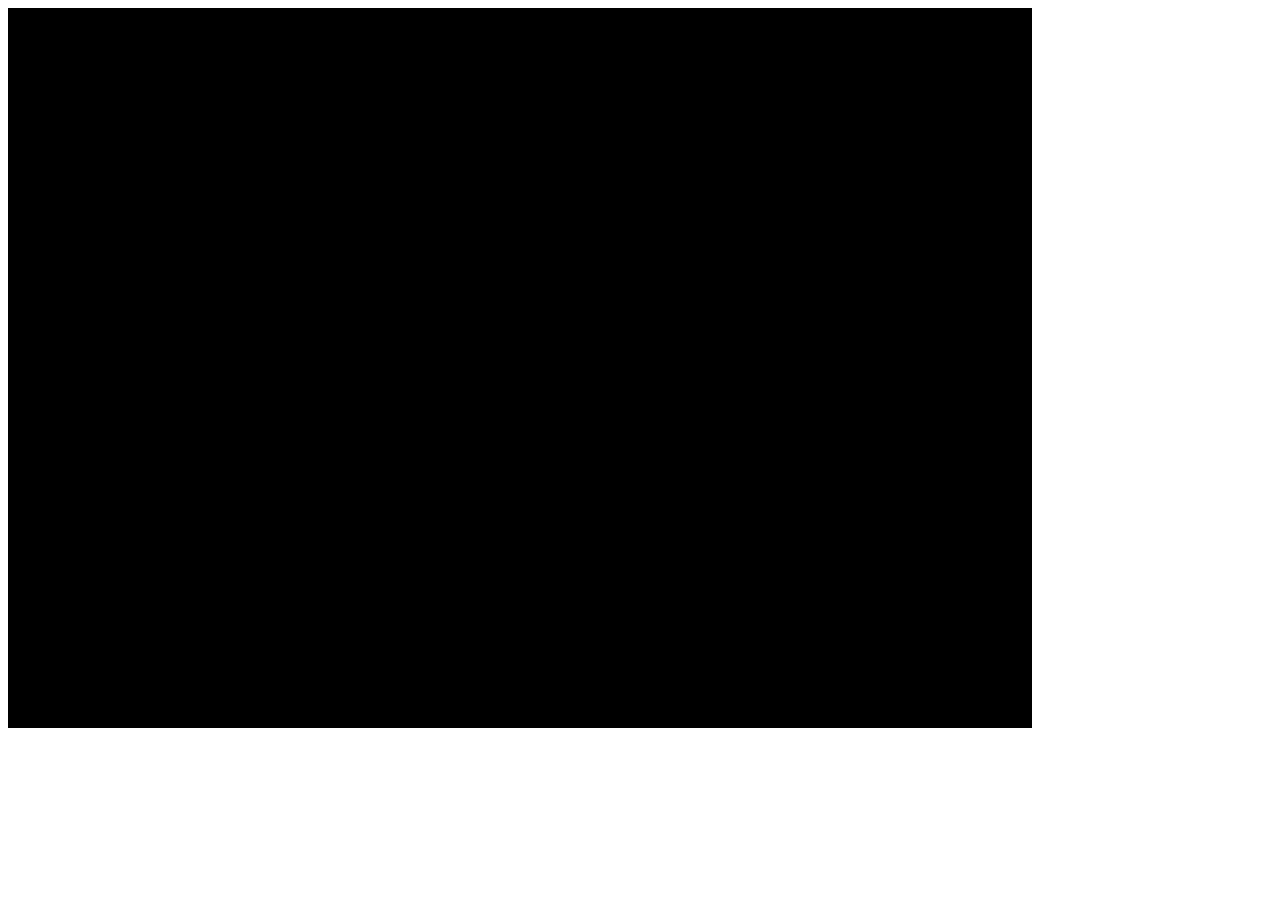
==== index.html @ 5fee668c "cube working" ====
<!DOCTYPE html>
<html>
<head>
    <meta charset="UTF-8">
    <script type="text/javascript" src="gl-matrix.js"></script>
    <script type="text/javascript" src="script.js"></script>

    <script id="shader-fs" type="x-shader/x-fragment">
        precision mediump float;

        varying vec4 vColor;

        void main(void) {
        gl_FragColor = vColor;
        }
    </script>

    <script id="shader-vs" type="x-shader/x-vertex">
        attribute vec3 aVertexPosition;
        attribute vec4 aVertexColor;

        uniform mat4 uMVMatrix;
        uniform mat4 uPMatrix;

        varying vec4 vColor;

        void main(void) {
        gl_Position = uPMatrix * uMVMatrix * vec4(aVertexPosition, 1.0);
        vColor = aVertexColor;
        }
    </script>

</head>
<body onload="webGL();">
<canvas id="canvas" width="1024" height="720" style="border: none"></canvas>
</body>
</html>
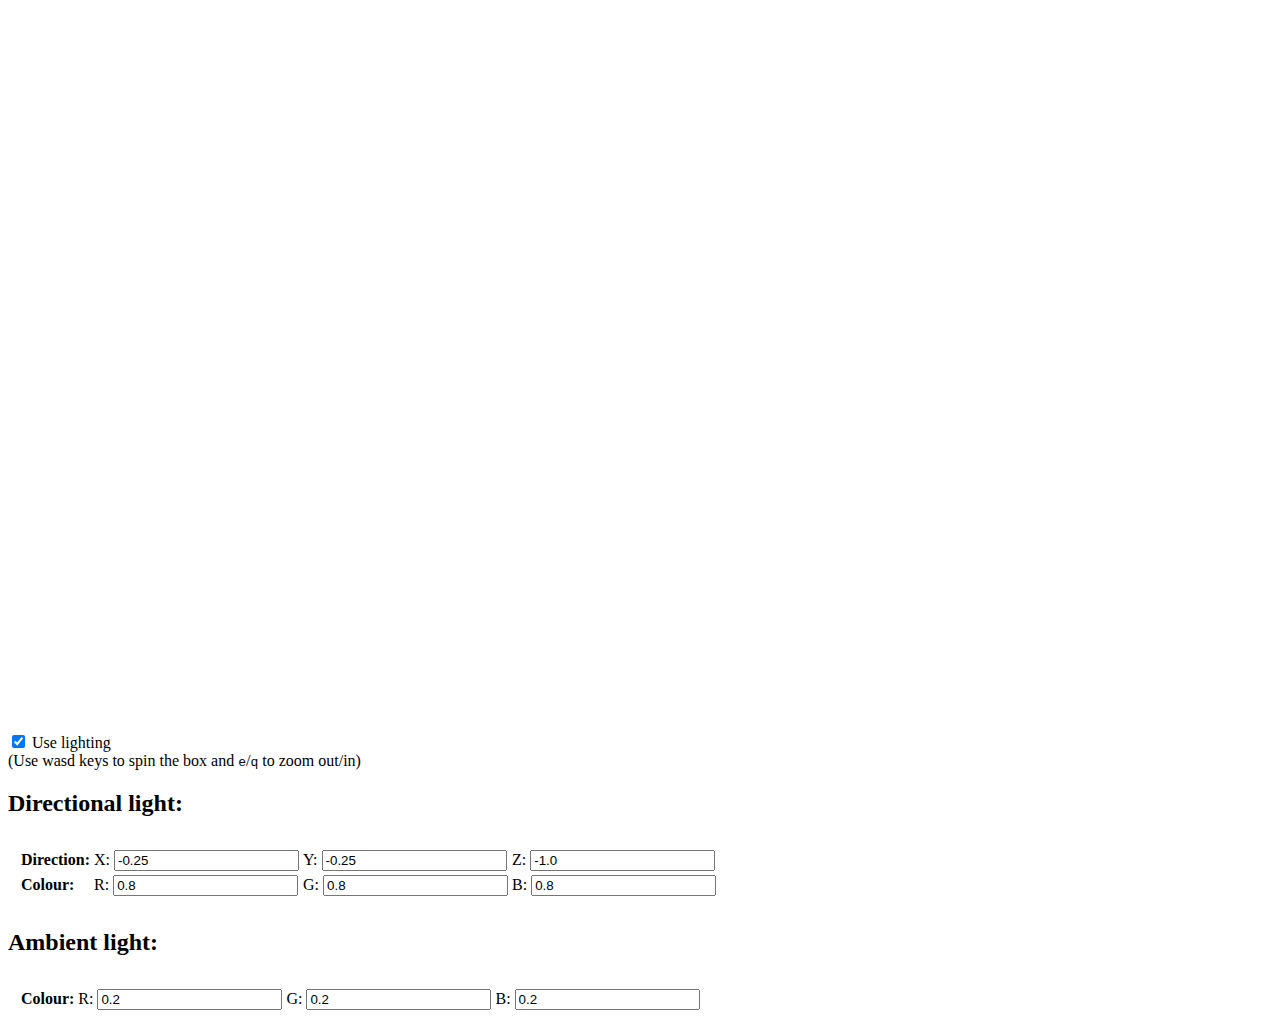
==== commit 26ea370d: "lighting, directional light not working" ====
--- a/index.html
+++ b/index.html
@@ -6,32 +6,85 @@
     <script type="text/javascript" src="script.js"></script>
 
     <script id="shader-fs" type="x-shader/x-fragment">
-        precision mediump float;
+    precision mediump float;
 
-        varying vec4 vColor;
+    varying vec2 vTextureCoord;
+    varying vec3 vLightWeighting;
 
-        void main(void) {
-        gl_FragColor = vColor;
-        }
+    uniform sampler2D uSampler;
+
+    void main(void) {
+        vec4 textureColor = texture2D(uSampler, vec2(vTextureCoord.s, vTextureCoord.t));
+        gl_FragColor = vec4(textureColor.rgb * vLightWeighting, textureColor.a);
+    }
     </script>
 
     <script id="shader-vs" type="x-shader/x-vertex">
-        attribute vec3 aVertexPosition;
-        attribute vec4 aVertexColor;
+    attribute vec3 aVertexPosition;
+    attribute vec3 aVertexNormal;
+    attribute vec2 aTextureCoord;
 
-        uniform mat4 uMVMatrix;
-        uniform mat4 uPMatrix;
+    uniform mat4 uMVMatrix;
+    uniform mat4 uPMatrix;
+    uniform mat3 uNMatrix;
 
-        varying vec4 vColor;
+    uniform vec3 uAmbientColor;
+    uniform vec3 uLightingDirection;
+    uniform vec3 uDirectionalColor;
 
-        void main(void) {
+    uniform bool uUseLighting;
+
+    varying vec2 vTextureCoord;
+    varying vec3 vLightWeighting;
+
+    void main(void) {
         gl_Position = uPMatrix * uMVMatrix * vec4(aVertexPosition, 1.0);
-        vColor = aVertexColor;
+        vTextureCoord = aTextureCoord;
+
+        if (!uUseLighting) {
+            vLightWeighting = vec3(1.0, 1.0, 1.0);
+        } else {
+            vec3 transformedNormal = uNMatrix * aVertexNormal;
+            float directionalLightWeighting = max(dot(transformedNormal, uLightingDirection), 0.0);
+            vLightWeighting = uAmbientColor + uDirectionalColor * directionalLightWeighting;
         }
+    }
     </script>
 
 </head>
 <body onload="webGL();">
-<canvas id="canvas" width="1024" height="720" style="border: none"></canvas>
+<canvas id="canvas" style="border: none;" width="1024" height="720"></canvas>
+
+<br />
+<input type="checkbox" id="lighting" checked /> Use lighting<br/>
+(Use wasd keys to spin the box and <code>e</code>/<code>q</code> to zoom out/in)
+
+<br/>
+<h2>Directional light:</h2>
+
+<table style="border: 0; padding: 10px;">
+    <tr>
+        <td><b>Direction:</b>
+        <td>X: <input type="text" id="lightDirectionX" value="-0.25" />
+        <td>Y: <input type="text" id="lightDirectionY" value="-0.25" />
+        <td>Z: <input type="text" id="lightDirectionZ" value="-1.0" />
+    </tr>
+    <tr>
+        <td><b>Colour:</b>
+        <td>R: <input type="text" id="directionalR" value="0.8" />
+        <td>G: <input type="text" id="directionalG" value="0.8" />
+        <td>B: <input type="text" id="directionalB" value="0.8" />
+    </tr>
+</table>
+
+<h2>Ambient light:</h2>
+<table style="border: 0; padding: 10px;">
+    <tr>
+        <td><b>Colour:</b>
+        <td>R: <input type="text" id="ambientR" value="0.2" />
+        <td>G: <input type="text" id="ambientG" value="0.2" />
+        <td>B: <input type="text" id="ambientB" value="0.2" />
+    </tr>
+</table>
 </body>
 </html>
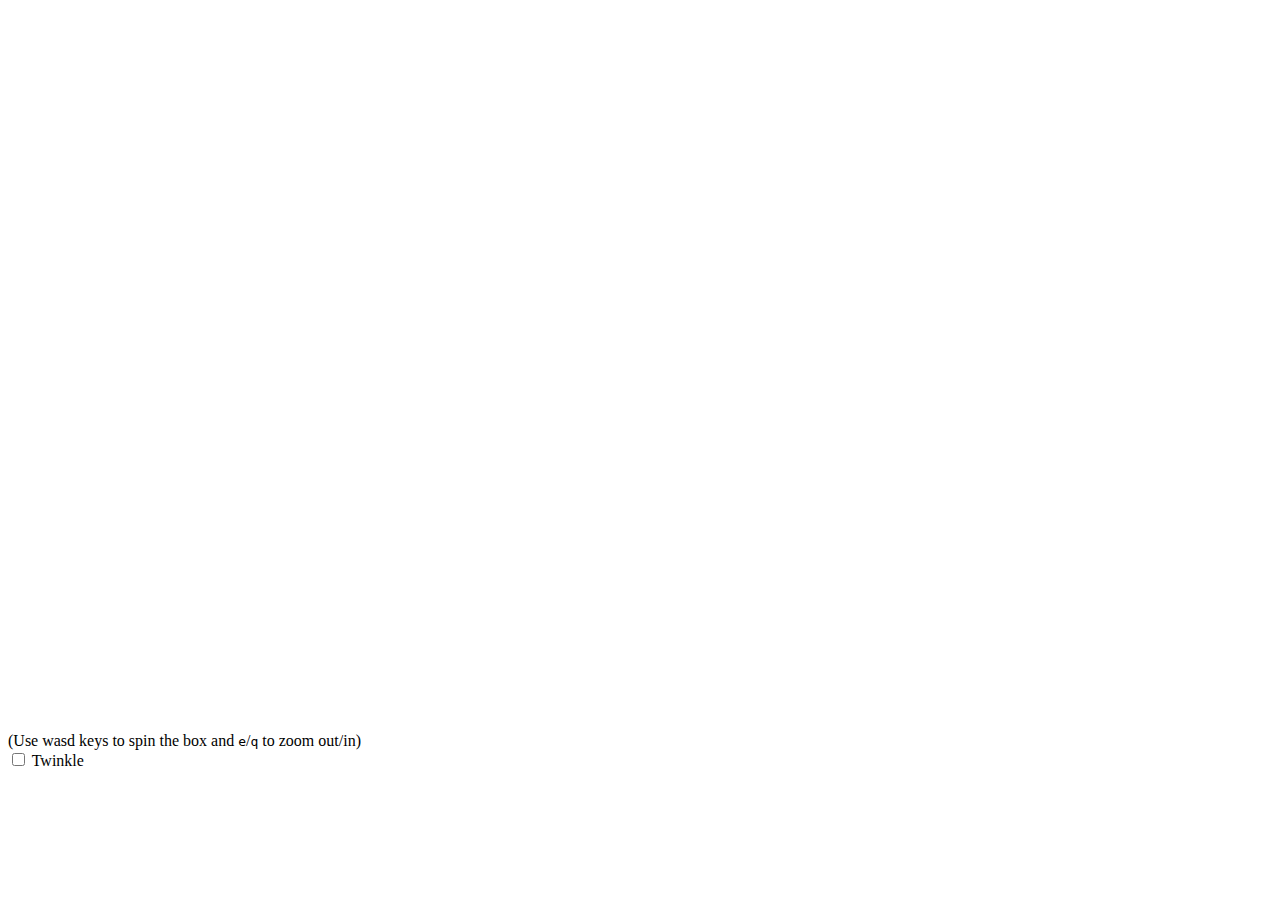
==== commit 563db4af: "stars" ====
--- a/index.html
+++ b/index.html
@@ -9,45 +9,28 @@
     precision mediump float;
 
     varying vec2 vTextureCoord;
-    varying vec3 vLightWeighting;
 
     uniform sampler2D uSampler;
+    uniform vec3 uColor;
 
     void main(void) {
         vec4 textureColor = texture2D(uSampler, vec2(vTextureCoord.s, vTextureCoord.t));
-        gl_FragColor = vec4(textureColor.rgb * vLightWeighting, textureColor.a);
+        gl_FragColor = textureColor * vec4(uColor, 1.0);
     }
     </script>
 
     <script id="shader-vs" type="x-shader/x-vertex">
     attribute vec3 aVertexPosition;
-    attribute vec3 aVertexNormal;
     attribute vec2 aTextureCoord;
 
     uniform mat4 uMVMatrix;
     uniform mat4 uPMatrix;
-    uniform mat3 uNMatrix;
-
-    uniform vec3 uAmbientColor;
-    uniform vec3 uLightingDirection;
-    uniform vec3 uDirectionalColor;
-
-    uniform bool uUseLighting;
 
     varying vec2 vTextureCoord;
-    varying vec3 vLightWeighting;
 
     void main(void) {
         gl_Position = uPMatrix * uMVMatrix * vec4(aVertexPosition, 1.0);
         vTextureCoord = aTextureCoord;
-
-        if (!uUseLighting) {
-            vLightWeighting = vec3(1.0, 1.0, 1.0);
-        } else {
-            vec3 transformedNormal = uNMatrix * aVertexNormal;
-            float directionalLightWeighting = max(dot(transformedNormal, uLightingDirection), 0.0);
-            vLightWeighting = uAmbientColor + uDirectionalColor * directionalLightWeighting;
-        }
     }
     </script>
 
@@ -56,35 +39,8 @@
 <canvas id="canvas" style="border: none;" width="1024" height="720"></canvas>
 
 <br />
-<input type="checkbox" id="lighting" checked /> Use lighting<br/>
 (Use wasd keys to spin the box and <code>e</code>/<code>q</code> to zoom out/in)
-
-<br/>
-<h2>Directional light:</h2>
-
-<table style="border: 0; padding: 10px;">
-    <tr>
-        <td><b>Direction:</b>
-        <td>X: <input type="text" id="lightDirectionX" value="-0.25" />
-        <td>Y: <input type="text" id="lightDirectionY" value="-0.25" />
-        <td>Z: <input type="text" id="lightDirectionZ" value="-1.0" />
-    </tr>
-    <tr>
-        <td><b>Colour:</b>
-        <td>R: <input type="text" id="directionalR" value="0.8" />
-        <td>G: <input type="text" id="directionalG" value="0.8" />
-        <td>B: <input type="text" id="directionalB" value="0.8" />
-    </tr>
-</table>
-
-<h2>Ambient light:</h2>
-<table style="border: 0; padding: 10px;">
-    <tr>
-        <td><b>Colour:</b>
-        <td>R: <input type="text" id="ambientR" value="0.2" />
-        <td>G: <input type="text" id="ambientG" value="0.2" />
-        <td>B: <input type="text" id="ambientB" value="0.2" />
-    </tr>
-</table>
+<br>
+<input type="checkbox" id="twinkle" /> Twinkle<br/>
 </body>
 </html>
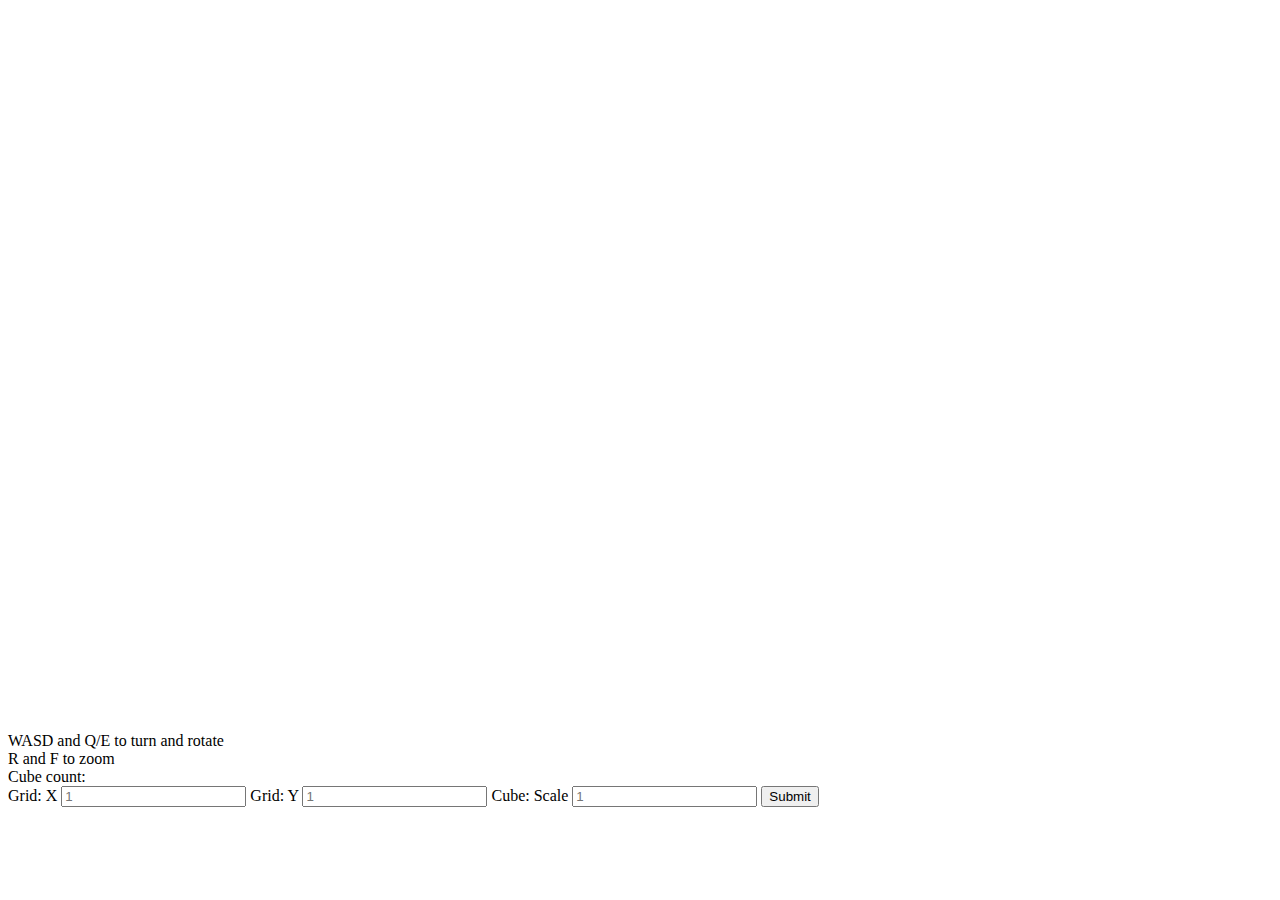
==== commit 06f85a78: "normals and lighting" ====
--- a/index.html
+++ b/index.html
@@ -2,45 +2,80 @@
 <html>
 <head>
     <meta charset="UTF-8">
+
+    <script type="text/javascript" src="jquery-3.1.0.min.js"></script>
     <script type="text/javascript" src="gl-matrix.js"></script>
+    <script type="text/javascript" src="Picker.js"></script>
+    <script type="text/javascript" src="Cube.js"></script>
+    <script type="text/javascript" src="Program.js"></script>
+    <script type="text/javascript" src="Shader.js"></script>
+    <script type="text/javascript" src="Input.js"></script>
+    <script type="text/javascript" src="Utils.js"></script>
     <script type="text/javascript" src="script.js"></script>
 
     <script id="shader-fs" type="x-shader/x-fragment">
     precision mediump float;
 
-    varying vec2 vTextureCoord;
+    uniform vec3 uColor;
+    uniform vec3 uPColor;
+    uniform bool uOffscreen;
 
-    uniform sampler2D uSampler;
-    uniform vec3 uColor;
+    varying vec4 vColor;
+    varying vec3 vLighting;
 
     void main(void) {
-        vec4 textureColor = texture2D(uSampler, vec2(vTextureCoord.s, vTextureCoord.t));
-        gl_FragColor = textureColor * vec4(uColor, 1.0);
+        if(uOffscreen){
+            gl_FragColor = vec4(uPColor, 1.0);
+        }else{
+            gl_FragColor = vColor * vec4(uColor * vLighting, 1.0);
+        }
     }
     </script>
 
     <script id="shader-vs" type="x-shader/x-vertex">
     attribute vec3 aVertexPosition;
-    attribute vec2 aTextureCoord;
+    attribute vec3 aVertexNormal;
+    attribute vec4 aVertexColor;
 
+    uniform mat4 uNMatrix;
     uniform mat4 uMVMatrix;
     uniform mat4 uPMatrix;
 
-    varying vec2 vTextureCoord;
+    varying vec4 vColor;
+    varying vec3 vLighting;
 
     void main(void) {
         gl_Position = uPMatrix * uMVMatrix * vec4(aVertexPosition, 1.0);
-        vTextureCoord = aTextureCoord;
+        vColor = aVertexColor;
+
+        //lighting
+        vec3 ambientLight = vec3(1.0, 1.0, 1.0);
+        vec3 directionalLightColor = vec3(1.0, 1.0, 1.0);
+        vec3 directionalVector = vec3(0.85, 0.8, 0.75);
+
+        vec4 transformedNormal = uNMatrix * vec4(aVertexNormal, 1.0);
+
+        float directional = max(dot(transformedNormal.xyz, directionalVector), 0.0);
+        vLighting = ambientLight + (directionalLightColor * directional);
+
     }
     </script>
 
 </head>
 <body onload="webGL();">
 <canvas id="canvas" style="border: none;" width="1024" height="720"></canvas>
-
 <br />
-(Use wasd keys to spin the box and <code>e</code>/<code>q</code> to zoom out/in)
-<br>
-<input type="checkbox" id="twinkle" /> Twinkle<br/>
+WASD and Q/E to turn and rotate<br>
+R and F to zoom<br>
+<div>Cube count: <span id="count"></span></div>
+<form id="worldForm" method="post">
+    <label for="xGrid">Grid: X</label>
+    <input type="number" id="xGrid" name="xGrid" placeholder="1">
+    <label for="yGrid">Grid: Y</label>
+    <input type="number" id="yGrid" name="yGrid" placeholder="1">
+    <label for="cScale">Cube: Scale</label>
+    <input type="number" id="cScale" name="cScale" placeholder="1">
+    <button type="button" id="worldSubmit" onclick="handleForm()">Submit</button>
+</form>
 </body>
 </html>
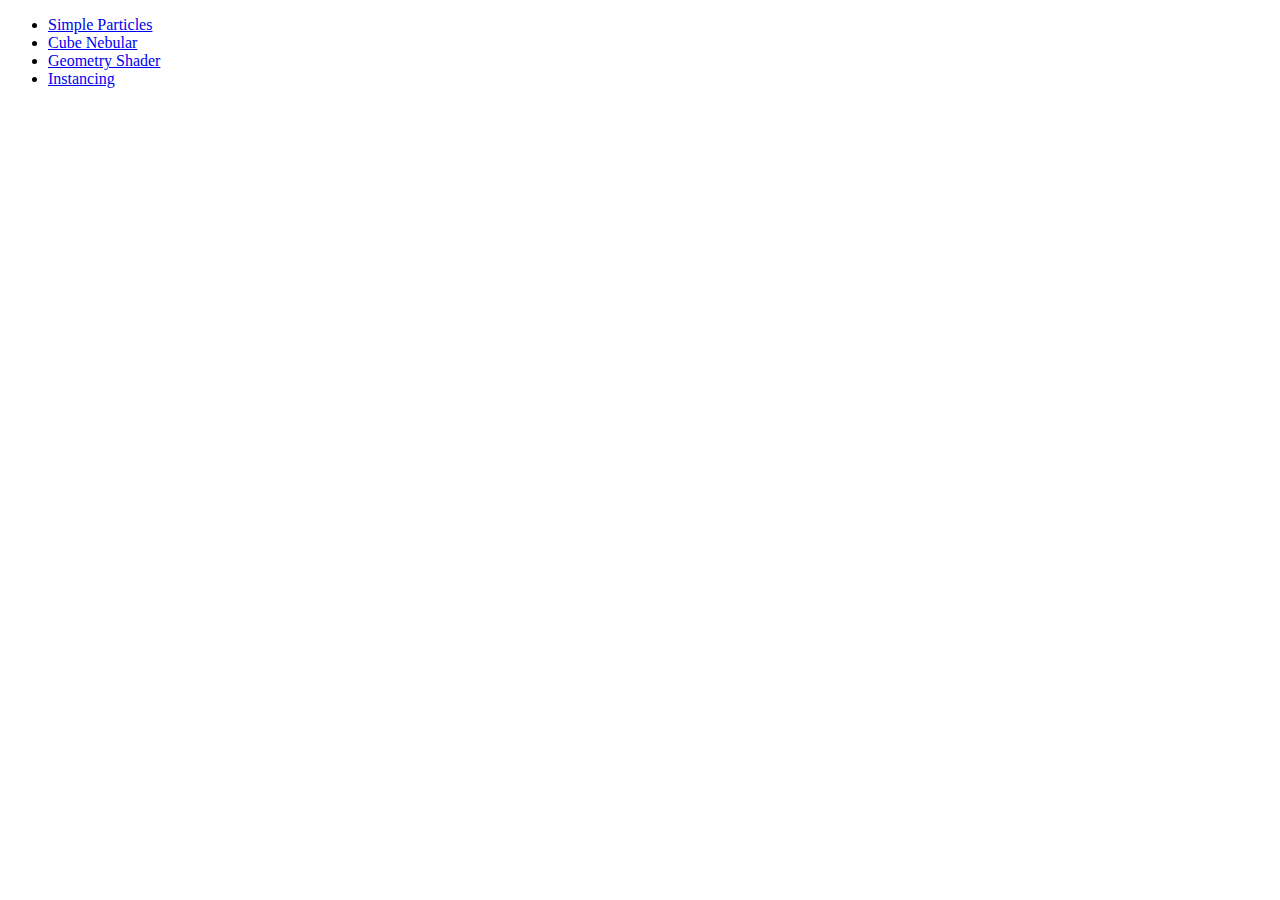
==== commit dd166366: "Merge d5dee9798f431e5a05f82c02ec5da7b8b67b3291 into b432eb6bf91a419f577c23713151542fbe1010d7" ====
--- a/index.html
+++ b/index.html
@@ -1,81 +1,17 @@
 <!DOCTYPE html>
-<html>
+<html lang="en">
 <head>
     <meta charset="UTF-8">
-
-    <script type="text/javascript" src="jquery-3.1.0.min.js"></script>
-    <script type="text/javascript" src="gl-matrix.js"></script>
-    <script type="text/javascript" src="Picker.js"></script>
-    <script type="text/javascript" src="Cube.js"></script>
-    <script type="text/javascript" src="Program.js"></script>
-    <script type="text/javascript" src="Shader.js"></script>
-    <script type="text/javascript" src="Input.js"></script>
-    <script type="text/javascript" src="Utils.js"></script>
-    <script type="text/javascript" src="script.js"></script>
-
-    <script id="shader-fs" type="x-shader/x-fragment">
-    precision mediump float;
-
-    uniform vec3 uColor;
-    uniform vec3 uPColor;
-    uniform bool uOffscreen;
-
-    varying vec4 vColor;
-    varying vec3 vLighting;
-
-    void main(void) {
-        if(uOffscreen){
-            gl_FragColor = vec4(uPColor, 1.0);
-        }else{
-            gl_FragColor = vColor * vec4(uColor * vLighting, 1.0);
-        }
-    }
-    </script>
-
-    <script id="shader-vs" type="x-shader/x-vertex">
-    attribute vec3 aVertexPosition;
-    attribute vec3 aVertexNormal;
-    attribute vec4 aVertexColor;
-
-    uniform mat4 uNMatrix;
-    uniform mat4 uMVMatrix;
-    uniform mat4 uPMatrix;
-
-    varying vec4 vColor;
-    varying vec3 vLighting;
-
-    void main(void) {
-        gl_Position = uPMatrix * uMVMatrix * vec4(aVertexPosition, 1.0);
-        vColor = aVertexColor;
-
-        //lighting
-        vec3 ambientLight = vec3(1.0, 1.0, 1.0);
-        vec3 directionalLightColor = vec3(1.0, 1.0, 1.0);
-        vec3 directionalVector = vec3(0.85, 0.8, 0.75);
-
-        vec4 transformedNormal = uNMatrix * vec4(aVertexNormal, 1.0);
-
-        float directional = max(dot(transformedNormal.xyz, directionalVector), 0.0);
-        vLighting = ambientLight + (directionalLightColor * directional);
-
-    }
-    </script>
-
+    <title>Particle Systems</title>
 </head>
-<body onload="webGL();">
-<canvas id="canvas" style="border: none;" width="1024" height="720"></canvas>
-<br />
-WASD and Q/E to turn and rotate<br>
-R and F to zoom<br>
-<div>Cube count: <span id="count"></span></div>
-<form id="worldForm" method="post">
-    <label for="xGrid">Grid: X</label>
-    <input type="number" id="xGrid" name="xGrid" placeholder="1">
-    <label for="yGrid">Grid: Y</label>
-    <input type="number" id="yGrid" name="yGrid" placeholder="1">
-    <label for="cScale">Cube: Scale</label>
-    <input type="number" id="cScale" name="cScale" placeholder="1">
-    <button type="button" id="worldSubmit" onclick="handleForm()">Submit</button>
-</form>
+<body>
+    <span>
+        <ul>
+            <li><a href="simple-particles">Simple Particles</a></li>
+            <li><a href="cube-nebular">Cube Nebular</a></li>
+            <li><a href="geometry-shader">Geometry Shader</a></li>
+            <li><a href="instancing">Instancing</a></li>
+        </ul>
+    </span>
 </body>
-</html>
+</html>